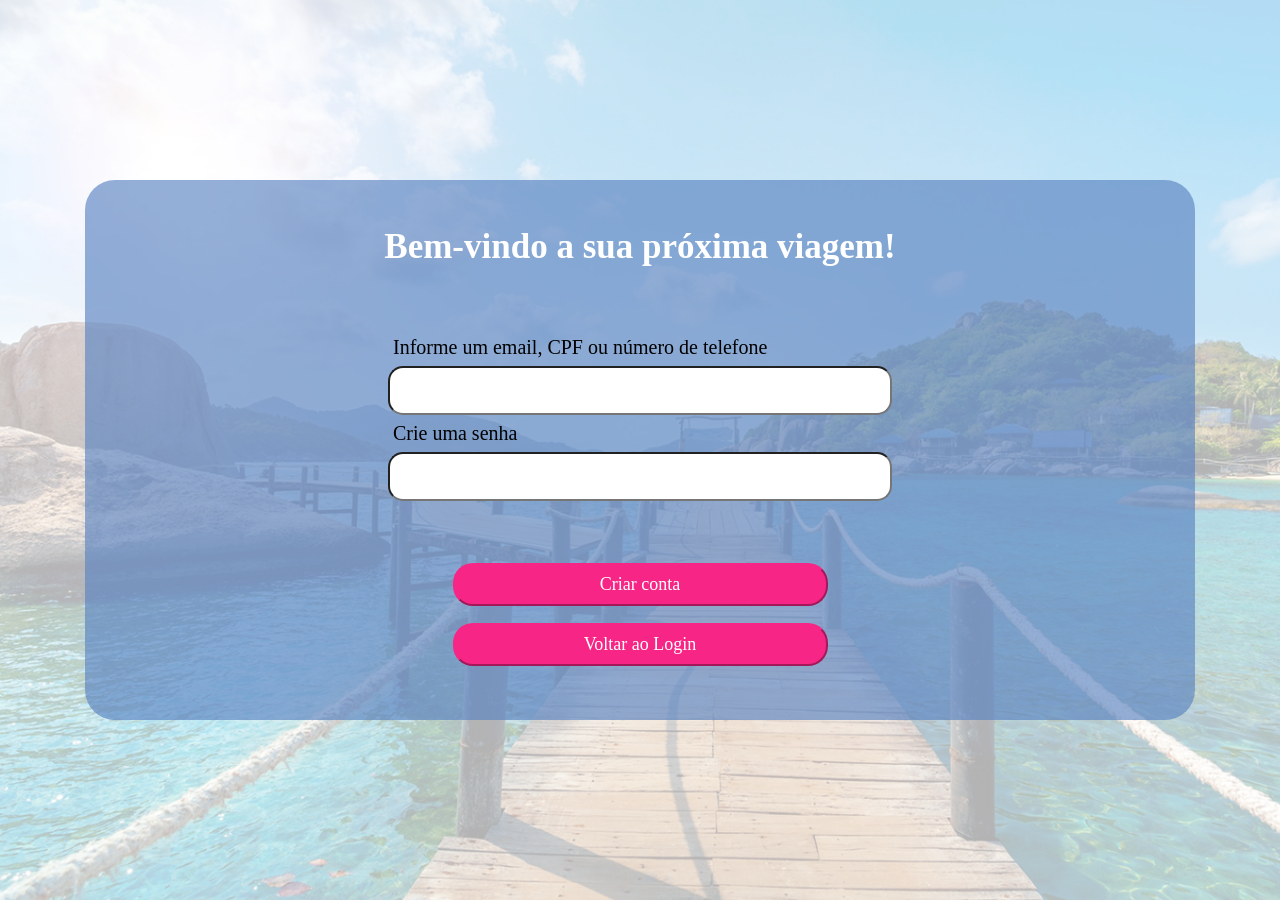
==== pages/cadastro/cadastro.html @ 6e0aeda4 "BrasilGO" ====
<!DOCTYPE html>
<html lang="en">
<head>
    <meta charset="UTF-8">
    <meta name="viewport" content="width=device-width, initial-scale=1.0">
    <link rel="stylesheet" href="../cadastro/css/cadastro.css">
    <title>Document</title>
</head>
<body>
    <div class="cadastro">
        <form class="form" action="">
            <h1 class="bemvindo">Bem-vindo a sua próxima viagem!</h1>
             <div class="input-login">
                <label class="label" for="informe">Informe um email, CPF ou número de telefone</label>
                <input type="text" placeholder="" required>
            </div>
            <div class="input-login">
                <label class="label" for="senha">Crie uma senha</label>
                <input type="password" placeholder="" required>
            </div>
            <div class="botoes">
                <button class="botao" type="submit">Criar conta</button>
                <button class="botaodois" type="voltar">Voltar ao Login</button>
            </div>
        </form>
    </div>
</body>
</html>
---- pages/cadastro/css/cadastro.css ----
* {
    margin: 0;
    padding: 0;
}

body {
    background-image: url("../img/image.png");
    background-repeat: no-repeat;
    background-size: cover;
    height: 100vh;
    display: grid;
    justify-content: center;
}

.cadastro {
    display: grid;
    justify-items: center;
    align-self: center;
    align-content: center;
    border-radius: 30px;
    height: 480px;
    width: 1050px;
    padding: 30px;
    background: rgb(88,130,193,0.64);
    text-align: center;
}

.bemvindo{
    font-family: 'Volkhov', serif;
    color: white;
    font-size: 35px;
    width: 801px;
    height: 58px;
    display: grid;
    align-items: center;
    justify-content: center;
    flex-direction: column;
    margin-top: -2%;
}

.input-login{
    color: #000000
}
.input-senha{
    color: #000000;
}

.botao {
    width: 375px;
    height: 43px;  
    background-color: #F72585;
    color: white;
    border-radius: 20px;
    border-color:#F72585;
    justify-self: center;
    font-family: 'Volkhov', serif;
    font-size: 18px
} 

.botaodois{
    width: 375px;
    height: 43px;  
    background-color: #F72585;
    color: white;
    border-radius: 20px;
    border-color:#F72585;
    justify-self: center;
    font-family: 'Volkhov', serif;
    font-size: 18px;
}

.botoes {
    display: flex;
    flex-direction: column;
    align-items: center;
    gap: 17px;
    margin-top: 115px;
}

.form{
    display: grid;
    text-align: left;  
    justify-items: center;
}

.input-login{
    font-size: 20px;
    transform: translateY(60px);
}

.label{
    display: grid;
    margin-left: 12px;
}

.input-login > input{
  width: 500px;
  height: 45px;
  border-radius: 15px;
  margin: 7px;
}
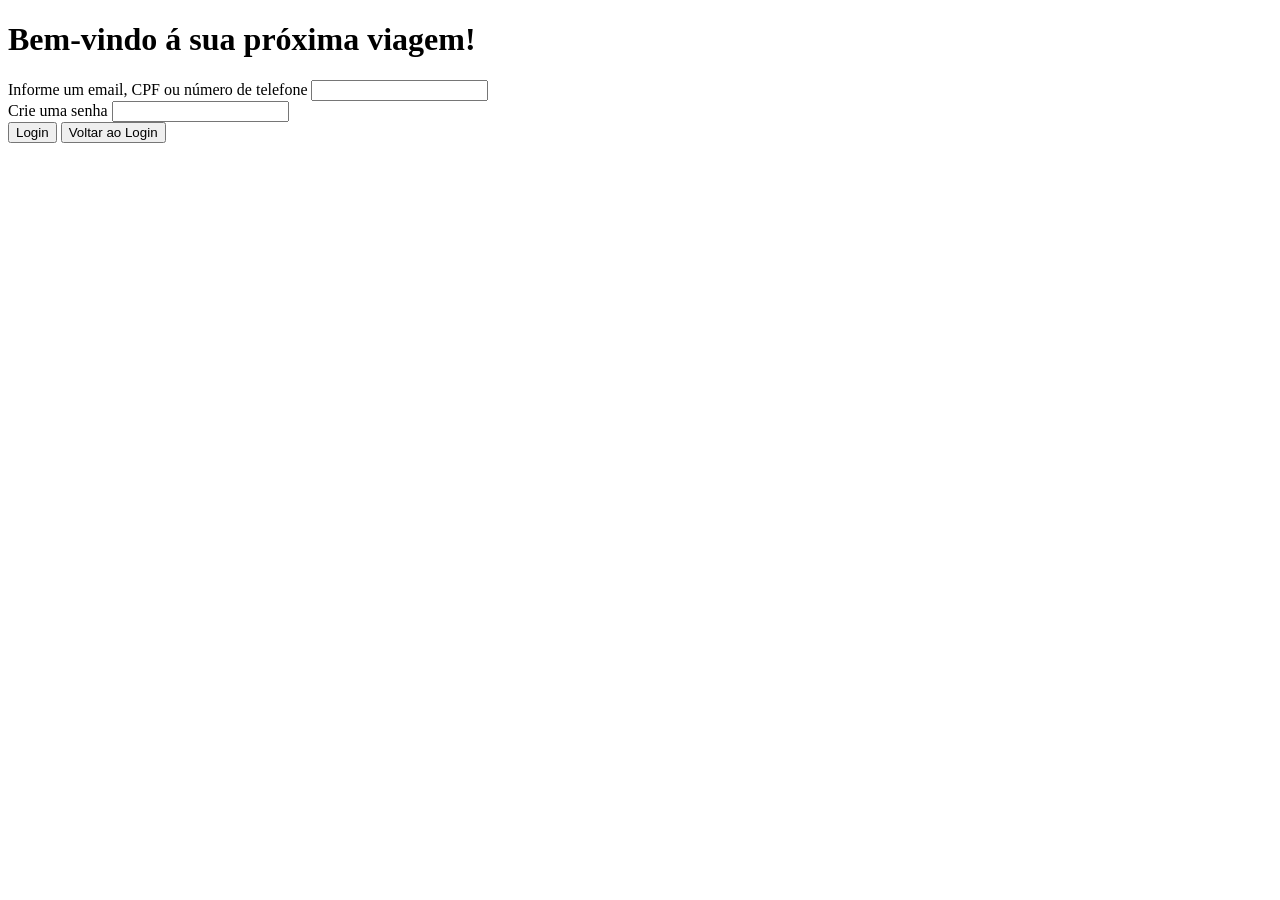
==== commit eb443cd7: "Add files via upload" ====
--- a/pages/cadastro/cadastro.html
+++ b/pages/cadastro/cadastro.html
@@ -1,28 +1,28 @@
-<!DOCTYPE html>
-<html lang="en">
-<head>
-    <meta charset="UTF-8">
-    <meta name="viewport" content="width=device-width, initial-scale=1.0">
-    <link rel="stylesheet" href="../cadastro/css/cadastro.css">
-    <title>Document</title>
-</head>
-<body>
-    <div class="cadastro">
-        <form class="form" action="">
-            <h1 class="bemvindo">Bem-vindo a sua próxima viagem!</h1>
-             <div class="input-login">
-                <label class="label" for="informe">Informe um email, CPF ou número de telefone</label>
-                <input type="text" placeholder="" required>
-            </div>
-            <div class="input-login">
-                <label class="label" for="senha">Crie uma senha</label>
-                <input type="password" placeholder="" required>
-            </div>
-            <div class="botoes">
-                <button class="botao" type="submit">Criar conta</button>
-                <button class="botaodois" type="voltar">Voltar ao Login</button>
-            </div>
-        </form>
-    </div>
-</body>
+<!DOCTYPE html>
+<html lang="en">
+<head>
+    <meta charset="UTF-8">
+    <meta name="viewport" content="width=device-width, initial-scale=1.0">
+    <link rel="stylesheet" href="./css/style.css">
+    <title>Document</title>
+</head>
+<body>
+    <div class="cadastro">
+        <form class="form" action="">
+            <h1 class="bemvindo">Bem-vindo á sua próxima viagem!</h1>
+             <div class="input-login">
+                <label class="label" for="informe">Informe um email, CPF ou número de telefone</label>
+                <input type="text" placeholder="" required>
+            </div>
+            <div class="input-login">
+                <label class="label" for="senha">Crie uma senha</label>
+                <input type="password" placeholder="" required>
+            </div>
+            <div class="botoes">
+                <button class="botao" type="submit">Login</button>
+                <button class="botaodois" type="voltar">Voltar ao Login</button>
+            </div>
+        </form>
+    </div>
+</body>
 </html>
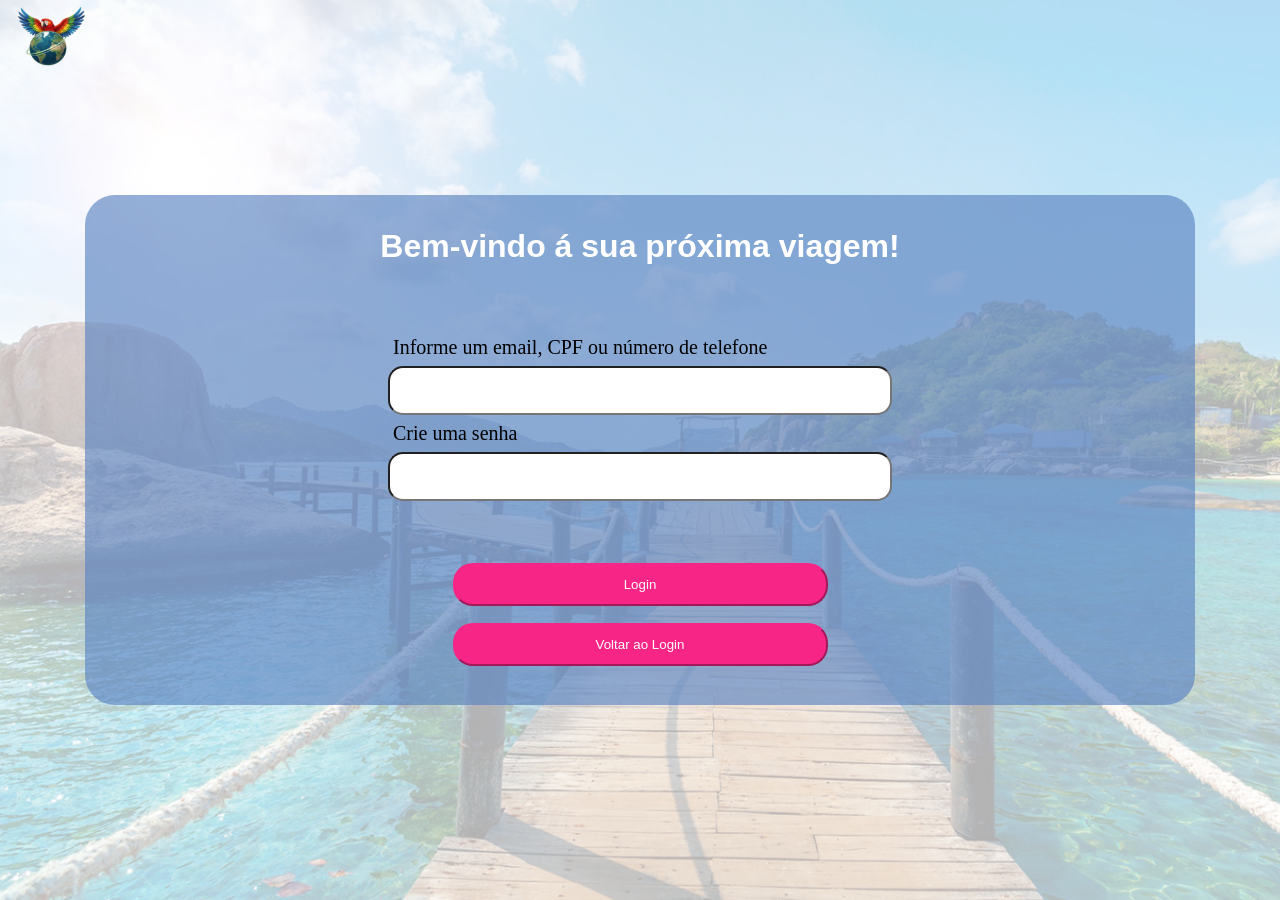
==== commit 9c08c024: "logotipo" ====
--- a/pages/cadastro/cadastro.html
+++ b/pages/cadastro/cadastro.html
@@ -3,10 +3,13 @@
 <head>
     <meta charset="UTF-8">
     <meta name="viewport" content="width=device-width, initial-scale=1.0">
-    <link rel="stylesheet" href="./css/style.css">
+    <link rel="stylesheet" href="../cadastro/css/cadastro.css">
     <title>Document</title>
 </head>
 <body>
+    <header class="logo">
+        <img src="./img/img.svg" alt="logoBrasilGO">
+    </header>
     <div class="cadastro">
         <form class="form" action="">
             <h1 class="bemvindo">Bem-vindo á sua próxima viagem!</h1>
--- a/pages/cadastro/css/cadastro.css
+++ b/pages/cadastro/css/cadastro.css
@@ -0,0 +1,106 @@
+@import url('https://fonts.googleapis.com/css2?family=Inter:ital,opsz,wght@0,14..32,100..900;1,14..32,100..900&family=Righteous&family=Sarala:wght@400;700&display=swap');
+
+* {
+    margin: 0;
+    padding: 0;
+}
+
+body {
+    background-image: url("../img/image.png");
+    background-repeat: no-repeat;
+    background-size: cover;
+    height: 100vh;
+    display: grid;
+    justify-content: center;
+}
+
+.logo {
+  position: absolute;
+  top: 0px;  
+  left: 0px; 
+  width: 100px; 
+}
+
+.cadastro {
+    display: grid;
+    justify-items: center;
+    align-self: center;
+    align-content: center;
+    border-radius: 30px;
+    height: 450px;
+    width: 1050px;
+    padding: 30px;
+    background: rgb(88,130,193,0.64);
+    text-align: center;
+}
+
+.bemvindo{
+    font-family: 'Inter', sans-serif;
+    color: white;
+    font-size: 48;
+    width: 801px;
+    height: 58px;
+    display: grid;
+    align-items: center;
+    justify-content: center;
+    flex-direction: column;
+    margin-top: -2%;
+}
+
+.input-login{
+    color: #000000
+}
+.input-senha{
+    color: #000000;
+}
+
+.botao {
+    width: 375px;
+    height: 43px;  
+    background-color: #F72585;
+    color: white;
+    border-radius: 20px;
+    border-color:#F72585;
+    justify-self: center;
+} 
+
+.botaodois{
+    width: 375px;
+    height: 43px;  
+    background-color: #F72585;
+    color: white;
+    border-radius: 20px;
+    border-color:#F72585;
+    justify-self: center;
+}
+
+.botoes {
+    display: flex;
+    flex-direction: column;
+    align-items: center;
+    gap: 17px;
+    margin-top: 115px;
+}
+
+.form{
+    display: grid;
+    text-align: left;  
+    justify-items: center;
+}
+
+.input-login{
+    font-size: 20px;
+    transform: translateY(60px);
+}
+
+.label{
+    display: grid;
+    margin-left: 12px;
+}
+
+.input-login > input{
+  width: 500px;
+  height: 45px;
+  border-radius: 15px;
+  margin: 7px;
+}
